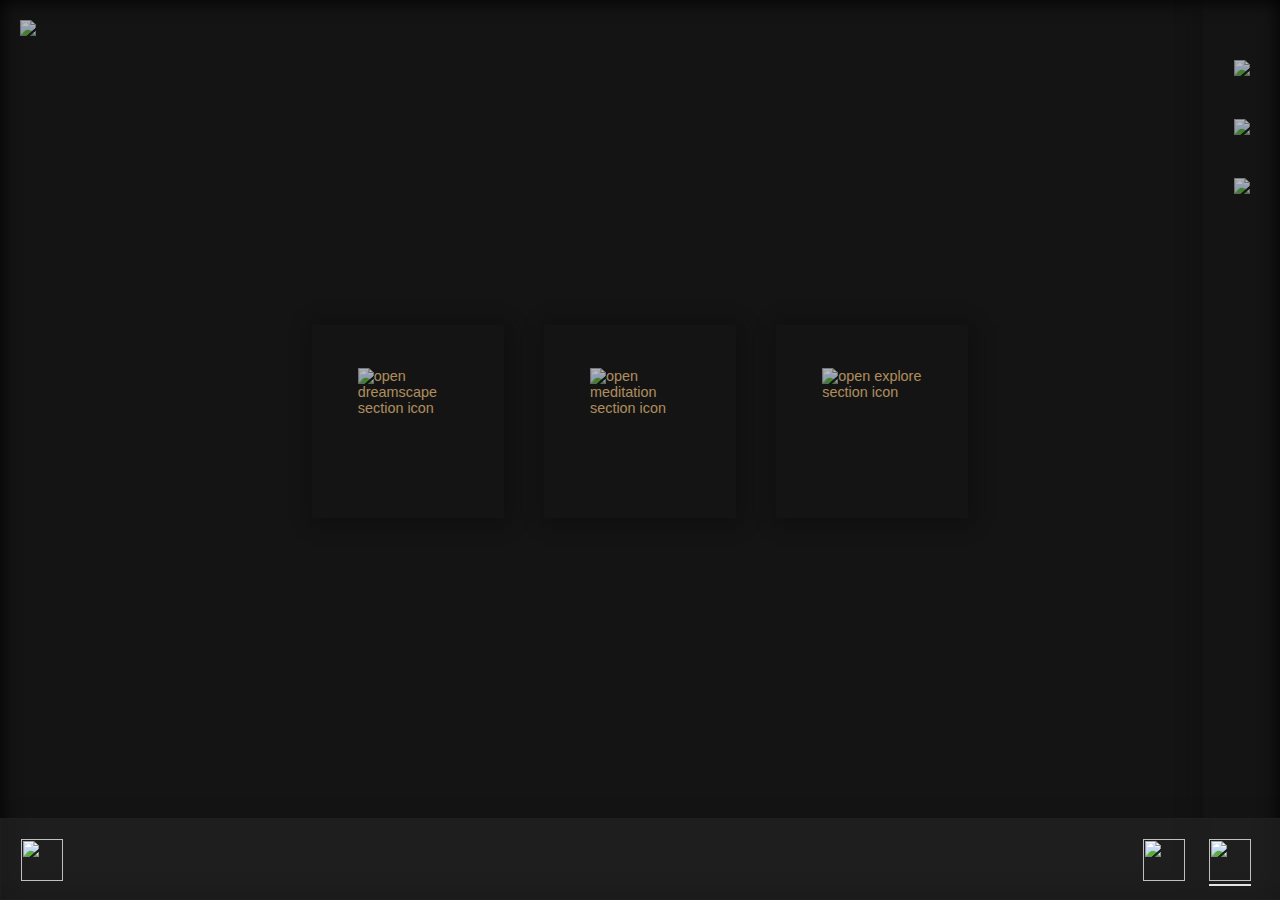
==== nouroexp.html @ ce96be26 "overlayRight shifted + edits to exp" ====
<!DOCTYPE html>
<html lang="en">
<head>
    <meta charset="UTF-8">
    <meta http-equiv="X-UA-Compatible" content="IE=edge">
    <meta name="viewport" content="width=, initial-scale=1.0">
    <title>Nouro Experience</title>
    <link rel="stylesheet" href="./experience.css">

</head>
<body>

    <audio id="myAudio" src="experienceMedia/serenity-danijel-zambo-main-version-02-34-1405.mp3" preload="auto" loop></audio>

    <div id="fourth-side" class="dropdown">
        <span><img class="touch" src="experienceMedia/touchpoint.svg" alt="hover for more info"></span>
        <div class="dropdown-content dc-right overlayExp" id="overlayExp">
            <h1>You're In Control</h1>
            <p>After ascension, the pod experiences can be accessed. Optical hand tracking adds freedom of motion in addition to tradition touchpad control.</p>
            <p>An informative onboarding video will play at the beginning to make the user experience easier for travelers. The pod's interface will be designed with the ability to call flight attendants, visualize route maps, and display food and beverage menus.</p>
        </div>
    </div>
    
    <div id="first-dreamscape" class="dropdown">
        <span><img class="touch" src="experienceMedia/touchpoint.svg" alt="hover for more info"></span>
        <div class="dropdown-content overlayExp" id="overlayExp">
            <h1>Dream Simulation</h1>
            <p>Our <i>Dreamscape</i> collection soothes passengers to sleep with calming visuals and sounds.</p>
        </div>
    </div>

    <div id="second-meditate" class="dropdown">
        <span><img class="touch" src="experienceMedia/touchpoint.svg" alt="hover for more info"></span>
        <div class="dropdown-content overlayExp" id="overlayExp">
            <h1>Meditation</h1>
            <p><i>Meditation</i> will focus the mind and prepare for the long journey ahead, talking passengers out of the cabin environment. Possible partnerships include companies such as Headspace.</p>
        </div>
    </div>

    <div id="third-explore" class="dropdown">
        <span><img class="touch" src="experienceMedia/touchpoint.svg" alt="hover for more info"></span>
        <div class="dropdown-content overlayExp" id="overlayExp">
            <h1>360° Adventures</h1>
            <p>Explore a library of immersive adventures across the world's top destinations through 360° videos in <i>Adventure</i>. Possible partnerships include companies such as National Georgraphic.</p>
        </div>
    </div>


    <div class="experienceContent-2">
        <div #id="logo" class="logo">
            <img src="experienceMedia/finalAsset 9victoria wordmark.png" class="newLogo">
        </div>

        <div #id="plane-menu" class="plane-menu">
            <img src="experienceMedia/callattendant-icon.svg" class="sideMenu-icon">
            <img src="experienceMedia/worldmap-icon.svg" class="sideMenu-icon">
            <img src="experienceMedia/dinner-icon.svg" class="sideMenu-icon">
        </div>

        <div id="menu" class="animated-up">            
            <div class="icon-wrapper" onclick="openDreamscape()">
                <img src="experienceMedia/moon.png" class="icon-1" alt="open dreamscape section icon">
            </div>

            <div class="icon-wrapper" onclick="openMeditation()">
                <img src="experienceMedia/meditate.png" class="icon-2" alt="open meditation section icon">
            </div>

            <div class="icon-wrapper" onclick="openExplore()">
                <img src="experienceMedia/explore.png" class="icon-4" alt="open explore section icon">
            </div>
        </div>

        <div id="modal-dream">
            <div #id="back-icon" class="back-icon" onclick="mainMenu()">
                <img>
            </div>
    
            <div class="dreamscape-menu">
                <h2>Dreamscape</h2>
                <img id="playpause-icon" src="experienceMedia/play-pause-icon.svg">
            </div>
            <video id="exp-video-1" class="exp-video-1", tabindex="0" , loop>
                <source type="video/webm; codecs=&quot;vp8, vorbis&quot;" src="experienceMedia/dreamscape.mp4"></source>
            </video>
        </div>

        <div id="modal-meditation">
            <div class="meditation-menu">
                <h2>Meditation</h2>
                <img id="playpause-icon" src="experienceMedia/play-pause-icon.svg">
            </div>
            <video id="exp-video-2" class="exp-video-2", tabindex="0" , loop>
                <source type="video/webm; codecs=&quot;vp8, vorbis&quot;" src="experienceMedia/meditation.mp4"></source>
            </video>
        </div>

        <div id="modal-explore">
            <div class="explore-menu">
                <h2>Explore</h2>
                <img id="playpause-icon" src="experienceMedia/play-pause-icon.svg">
                <p><a class="external" href="https://www.nationalgeographic.com/photography/article/st-croix-buck-island-reef-exploration-360-vr" target="_blank">Example video sourced from National Geogrpahic</a></p>
            </div>
            <video id="exp-video-3" class="exp-video-3", tabindex="0" , loop>
                <source type="video/webm; codecs=&quot;vp8, vorbis&quot;" src="experienceMedia/yt5s.com-360° Underwater National Park _ National Geographic-(480p)_3.mp4"></source>
            </video>
        </div>

    </div>

    <div class="footer">
        <div class="icon-left">
            <button id="exitButton" onclick="closeExperience()"><img class="footer-icon-svg" src="experienceMedia/exit.svg"></button>       
        </div>
        <div class="icon-right">
            <button id="infoButton" class="infoButton" onclick="showTouchpoints()"><img class="footer-icon-svg" src="experienceMedia/info-icon.svg"></button>
            <button id="audioButton" onclick="pause()">
                <a onclick="togglePlay()"><img id="audioStatus" class="footer-icon-svg" src="experienceMedia/audio-play.svg"></a>
            </button> 
        </div>
    </div>

    <script src="https://ajax.googleapis.com/ajax/libs/jquery/3.6.0/jquery.min.js"></script>
    <script  src="./expScript.js"></script>
</body>    
</html>
---- experience.css ----
body {
    background: #fff;
    margin: 0;
    font-size: 90%;
    font-family: proxima-nova, sans-serif;
    font-weight: 400;
    font-style: normal;
}

.experienceContent-2 {
    position: absolute;
    top: 0;
    left: 0;
    right: 0;
    bottom: 0;
    align-content: center;
    justify-content: center;
    overflow-x: hidden;
    display: flex;
    background-color: #141414;
    color: #edc27e;
    box-shadow: inset 0px 0px 20px rgb(0, 0, 0);
}

/* FOOTER STYLING */

.footer {
    display:table;
    height: 40px;
    width: 100%;
    position: fixed;
    padding: 20px;
    bottom: 0;
    left: 0;
    box-shadow: 0 1px 24px -1px rgba(0 0 0 / 10%);
    background: rgba(40,40,40,0.5);
    -webkit-backdrop-filter: blur(10px);
    backdrop-filter: blur(10px);
    border: 1px solid rgba(40,40,40,0.25);
}

button, input[type="submit"], input[type="reset"] {
	background-color: transparent;
    border: none;
	color: inherit;
	font: inherit;
	cursor: pointer;
	outline: none;
    padding: 0;
    margin: 0;
}

#exitButton {
    display: inline-block;
    border-bottom: transparent;
    margin: 10px;
    background-color: transparent;
}

#infoButton {
    display: inline-block;
    border-bottom: transparent;
    margin: 10px;
    background-color: transparent;
}

#audioButton {
    display: inline-block;
    border-bottom: 2px solid #e3e3e3;
    margin: 10px;
    background-color: transparent;
}

.footer-icon-svg {
    width: 42px;
    height: 42px;
    opacity: 1;
    background-color: transparent;
}

.footer-icon-svg:hover {
    opacity: 0.25;
}

.icon-left {
    position: fixed;
    top: 10px;
    left: 10px;
}

.icon-right {
    justify-content: right;
    position: fixed;
    top: 10px;
    right: 60px;
}

/* --------- LOGO NAV ------------ */

.logo {
    position: absolute;
    top: 20px;
    left: 20px;
}

.newLogo {
    height: 75px;
    width: auto;
    opacity: 0.7;
}

.back-icon {
    position: absolute;
    top: 0;
    left: 0;
    height: 42px;
    width: 42px;
    padding: 25px;
    z-index: 2000;
    content: url('./experienceMedia/back-hover.svg');
    cursor: pointer;
}

.back-icon:hover {
    content: url('./experienceMedia/back-static.svg');
}


/* --------- SIDE MENU ------------ */
.plane-menu {
    display: block;
    position: absolute;
    text-align: center;
    right: 0;
    top: 0;
    width: 6vw;
    height: 100vh;
    padding-top: 40px;
    background-image: url("experienceMedia/side-menu-bg.svg");
    -webkit-box-shadow: -2px 0px 16.5px 2px  rgba(13, 13, 13, 0.50);
    -moz-box-shadow: -2px 0px 16.5px 2px  rgba(13, 13, 13, 0.50);
    box-shadow: -2px 0px 16.5px 2px  rgba(13, 13, 13, 0.50);
}

.sideMenu-icon {
    width: 42px;
    height: auto;
    margin: 20px;
    opacity: 0.7;
    cursor: not-allowed;
}

.sideMenu-icon:hover {
    opacity: 1;
}

/* --------- MAIN MENU ------------ */

#menu {
    display: flex;
    margin-top: 35vh;
    opacity: 100%;
}

.animated-up {
    animation: menuSlide 1.5s ease-in-out 1;
    -moz-animation: menuSlide 1.5s ease-in-out 1;
    -o-animation: menuSlide 1.5s ease-in-out 1;
    -webkit-animation: menuSlide 1.5s ease-in-out 1;
    -webkit-transition-timing-function: cubic-bezier(0.7,0,0.3,1);
    transition-timing-function: cubic-bezier(0.7,0,0.3,1);
}
    @keyframes menuSlide {
        0% {opacity: 0; transform: translate3d(0, -25%,0);}
        100% {opacity: 1;transform: translate3d(0, 0, 0);}
    }
    @-moz-keyframes menuSlide {
        0% {opacity: 0; transform: translate3d(0, -25%,0);}
        100% {opacity: 1;transform: translate3d(0, 0, 0);}
    }
    @-o-keyframes menuSlide {
        0% {opacity: 0; transform: translate3d(0, -25%,0);}
        100% {opacity: 1;transform: translate3d(0, 0, 0);}
    }
    @-webkit-keyframes menuSlide {
        0% {opacity: 0; transform: translate3d(0, -25%,0);}
        100% {opacity: 1;transform: translate3d(0, 0, 0);}
    }

.icon-wrapper {
    width: 150px;
    height: 156px;
    margin: 10px 20px;
    padding: 18px 21.1px 19px 21.1px;
    object-fit: contain;
    opacity: 0.7;
    background-image: url(experienceMedia/icon-background.svg);
    background-position: center;
    background-repeat: no-repeat;
    background-size: cover;
    -webkit-box-shadow: 2px 2px 16.5px 2px #0d0d0d;
    -moz-box-shadow: 2px 2px 16.5px 2px #0d0d0d;
    box-shadow: 2px 2px 16.5px 2px #0d0d0d;
}

.icon-wrapper:hover {
    opacity: 1;
    cursor: pointer;
}

img.icon-1, img.icon-2, img.icon-3, img.icon-4 {
    width: 100px;
    height: 100px;
    padding: 25px;
    object-fit: contain;
    position: absolute;
  }


/* --------- TOUCHPOINTS ------------ */

.touch {
    height: 42px;
    width: 42px;
    cursor: pointer;
    opacity: 0.9;
    border-color: transparent;
    border-radius: 20px;
    -webkit-animation: shadow-drop-center 1.5s cubic-bezier(0.250, 0.460, 0.450, 0.940) infinite alternate-reverse both;
	animation: shadow-drop-center 1.5s cubic-bezier(0.250, 0.460, 0.450, 0.940) infinite alternate-reverse both;
}

.touch:hover {
    animation: none;
    content: url(experienceMedia/touch-hover.png);
    opacity: 0.8;
}


@-webkit-keyframes shadow-drop-center {
    0% {
        -webkit-box-shadow: 0 0 0 0 rgba(255, 255, 255, 0);
        box-shadow: 0 0 0 0 rgba(255, 255, 255, 0);
}
    100% {
        -webkit-box-shadow: 0 0 20px 0px rgba(255, 255, 255, 0.45);
            box-shadow: 0 0 20px 0px rgba(255, 255, 255, 0.45);
    }
  }
  @keyframes shadow-drop-center {
    0% {
        -webkit-box-shadow: 0 0 0 0 rgba(255, 255, 255, 0);
              box-shadow: 0 0 0 0 rgba(255, 255, 255, 0);
    }
    100% {
        -webkit-box-shadow: 0 0 20px 0px rgba(255, 255, 255, 0.45);
              box-shadow: 0 0 20px 0px rgba(255, 255, 255, 0.45);
    }
  }


.dropdown {
    z-index: 1000;
}

.dropdown-content {
    display: none;
    position: absolute;
    background-color: #f9f9f9;
    min-width: 160px;
    box-shadow: 0px 8px 16px 0px rgba(0,0,0,0.2);
    padding: 12px 16px;
    z-index: 1;
}

.dc-right {
    right: 0%;
}

.dropdown:hover .dropdown-content {
    display: block;
}

#first-dreamscape {
    display: none;
    position: absolute;
    top: 60vh;
    left: 33vw;
}

#second-meditate {
    display: none;
    position: absolute;
    top: 60vh;
    left: 49vw;
}

#third-explore {
    display: none;
    position: absolute;
    top: 60vh;
    right: 33vw;
}

#fourth-side {
    display: none;
    position: absolute;
    top: 10vh;
    right: 8%;
}

#overlayExp h1 {
    text-align: left;
    padding-top: 0.25vw;
    padding-left: 1.5vw;
    color: rgb(255, 255, 255);
    font-family: inherit;
    font-size: 1.5vw;
    font-weight: 400;
    text-transform: uppercase;
}

#overlayExp p {
    text-align: left;
    width: 28vw;
    color: rgba(200, 200, 200, 0.6);
    font-family: inherit;
    margin-bottom: 1vw;
    line-height: normal;
    font-size: 1vw;
    padding: 0 1.5vw 0 1.5vw;
}

#overlayExp {
    background: rgba(0,0,0,0.3);
    margin-top: 10px;
    color: rgba(240 240 240 / 0.7);
    border-radius: 20px;
    background-image: linear-gradient(
        150deg,
        rgba(255 255 255 / 40%) 0%,
        rgba(255 255 255 / 20%) 100%
    );
    backdrop-filter: blur(20px);
    box-shadow: 0 1px 24px -1px rgba(0 0 0 / 10%);
}


/* --------- OPTION SECTIONS ------------ */

#modal-dream, #modal-meditation, #modal-explore {
    display: none;
    width: 100%;
    height: 100%;
    position: absolute;
    top: 0;
    left: 0;
    z-index: 1000;
    background-color: #141414;
}

.dreamscape-menu, .meditation-menu, .explore-menu {
    z-index: 1500;
    height: auto; 
    position: relative;
    margin: 20% 40% 0 40%;
    padding: 1vw;
    text-align: center;
    background: rgba(0,0,0,0.3);
    border-radius: 20px;
    background-image: linear-gradient(
        150deg,
        rgba(255 255 255 / 40%) 0%,
        rgba(255 255 255 / 10%) 100%
    );
    backdrop-filter: blur(20px);
    box-shadow: 0 1px 24px -1px rgba(0 0 0 / 10%);
    cursor: pointer;
}

h2 {
    font-size: 25px;
    font-weight: 100;
    font-stretch: normal;
    margin-top: 5px;
    padding: 0;
    font-style: normal;    
    font-family: sans-serif;
    line-height: normal;
    letter-spacing: normal;
    text-align: center;
    color: rgb(255, 255, 255);
}

a.external {
    color: rgba(255 255 255 / 40%);
    font-family: inherit;
    font-style: normal;    
    line-height: normal;
    font-size: 0.5vw;
    text-transform: uppercase;
    text-decoration: none;
}

a.external:hover {
    color: rgba(0,0,0,0.3);
}

.thumbnail {
    width: 45%;
    height: 300px;
    margin: 15vh 20px 20px 0;
    opacity: 0.8;
    border-radius: 10px;
    border: solid 1px #232323;
    -webkit-box-shadow: 2px 2px 16.5px 2px #0d0d0d;
    -moz-box-shadow: 2px 2px 16.5px 2px #0d0d0d;
    box-shadow: 2px 2px 16.5px 2px #0d0d0d;
  }



/* --------- VIDEOS ------------ */

.exp-video-1, .exp-video-2, .exp-video-3 {
    position: absolute;
    top: 0;
    left: 0;
    right: 0;
    bottom: 0;
    min-width: 100%;
    min-height: 80%;
    z-index: 0;
    -webkit-transition: all 1s;
    -moz-transition: all 1s;
    -o-transition: all 1s;
    transition: all 1s;
}

#playpause-icon {
    height: 32px;
    width: auto;
    padding-bottom: 1vh;
}
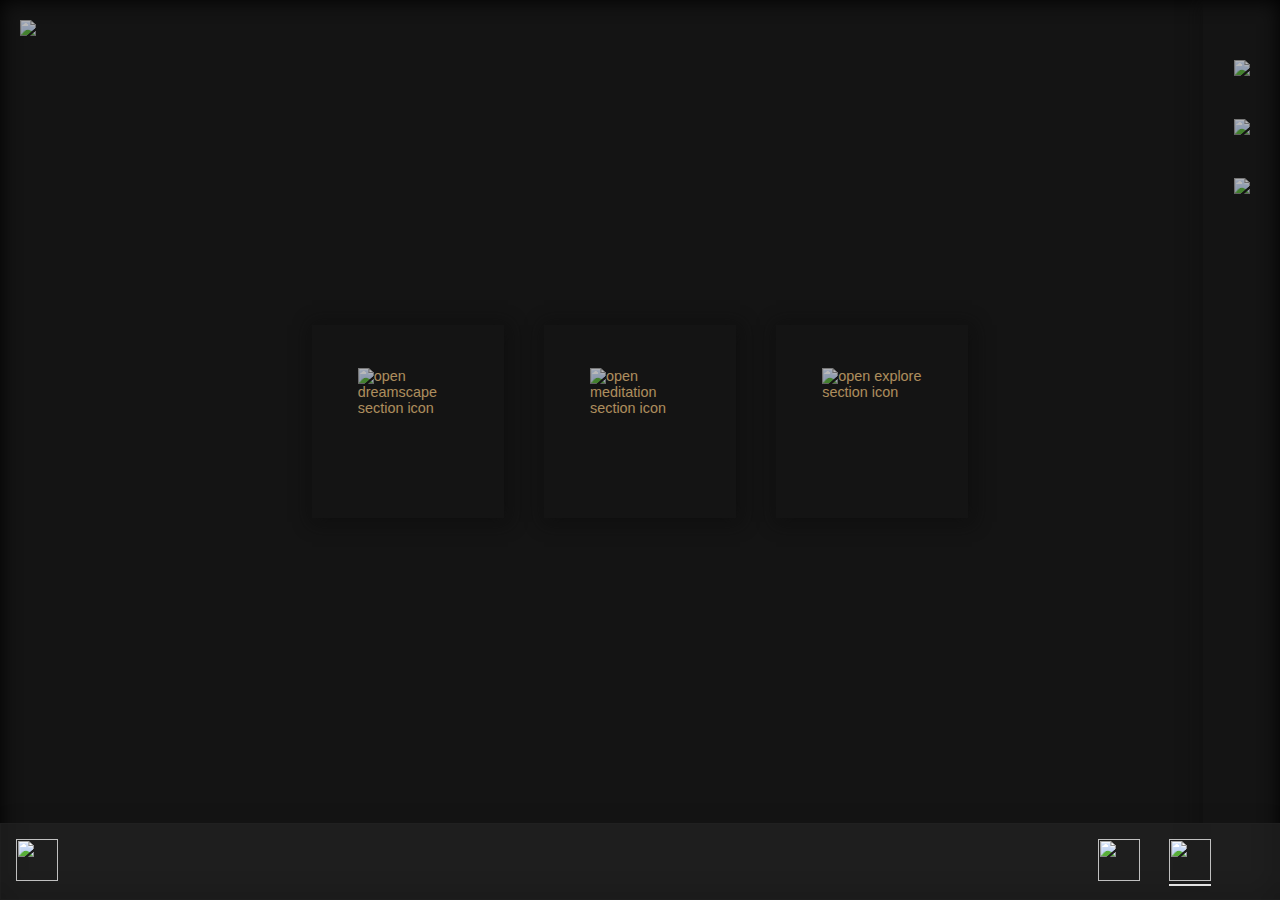
==== commit ccd1eb2a: "overlay right shifted + exp edits" ====
--- a/nouroexp.html
+++ b/nouroexp.html
@@ -46,10 +46,9 @@
     </div>
 
 
-    <div class="experienceContent-2">
-        <div #id="logo" class="logo">
-            <img src="experienceMedia/finalAsset 9victoria wordmark.png" class="newLogo">
-        </div>
+    <div class="experienceContent">
+        
+        <img src="experienceMedia/finalAsset 9victoria wordmark.png" class="newLogo">
 
         <div #id="plane-menu" class="plane-menu">
             <img src="experienceMedia/callattendant-icon.svg" class="sideMenu-icon">
@@ -75,35 +74,46 @@
             <div #id="back-icon" class="back-icon" onclick="mainMenu()">
                 <img>
             </div>
-    
-            <div class="dreamscape-menu">
-                <h2>Dreamscape</h2>
-                <img id="playpause-icon" src="experienceMedia/play-pause-icon.svg">
+            <div>
+                <div class="dreamscape-menu">
+                    <h2>Dreamscape</h2>
+                    <img id="playpause-icon" src="experienceMedia/play-pause-icon.svg">
+                </div>
+                <video id="exp-video-1" class="exp-video-1", tabindex="0" , loop>
+                    <source type="video/webm; codecs=&quot;vp8, vorbis&quot;" src="experienceMedia/dreamscape.mp4"></source>
+                </video>
             </div>
-            <video id="exp-video-1" class="exp-video-1", tabindex="0" , loop>
-                <source type="video/webm; codecs=&quot;vp8, vorbis&quot;" src="experienceMedia/dreamscape.mp4"></source>
-            </video>
         </div>
 
         <div id="modal-meditation">
-            <div class="meditation-menu">
-                <h2>Meditation</h2>
-                <img id="playpause-icon" src="experienceMedia/play-pause-icon.svg">
+            <div #id="back-icon" class="back-icon" onclick="mainMenu()">
+                <img>
             </div>
-            <video id="exp-video-2" class="exp-video-2", tabindex="0" , loop>
-                <source type="video/webm; codecs=&quot;vp8, vorbis&quot;" src="experienceMedia/meditation.mp4"></source>
-            </video>
+            <div>
+                <div class="meditation-menu">
+                    <h2>Meditation</h2>
+                    <img id="playpause-icon" src="experienceMedia/play-pause-icon.svg">
+                </div>
+                <video id="exp-video-2" class="exp-video-2", tabindex="0" , loop>
+                    <source type="video/webm; codecs=&quot;vp8, vorbis&quot;" src="experienceMedia/meditation.mp4"></source>
+                </video>
+            </div>
         </div>
 
         <div id="modal-explore">
-            <div class="explore-menu">
-                <h2>Explore</h2>
-                <img id="playpause-icon" src="experienceMedia/play-pause-icon.svg">
-                <p><a class="external" href="https://www.nationalgeographic.com/photography/article/st-croix-buck-island-reef-exploration-360-vr" target="_blank">Example video sourced from National Geogrpahic</a></p>
+            <div #id="back-icon" class="back-icon" onclick="mainMenu()">
+                <img>
             </div>
-            <video id="exp-video-3" class="exp-video-3", tabindex="0" , loop>
-                <source type="video/webm; codecs=&quot;vp8, vorbis&quot;" src="experienceMedia/yt5s.com-360° Underwater National Park _ National Geographic-(480p)_3.mp4"></source>
-            </video>
+            <div>
+                <div class="explore-menu">
+                    <h2>Explore</h2>
+                    <img id="playpause-icon" src="experienceMedia/play-pause-icon.svg">
+                    <p><a class="external" href="https://www.nationalgeographic.com/photography/article/st-croix-buck-island-reef-exploration-360-vr" target="_blank">Example video sourced from National Geogrpahic</a></p>
+                </div>
+                <video id="exp-video-3" class="exp-video-3", tabindex="0" , loop>
+                    <source type="video/webm; codecs=&quot;vp8, vorbis&quot;" src="experienceMedia/yt5s.com-360° Underwater National Park _ National Geographic-(480p)_3.mp4"></source>
+                </video>
+            </div>
         </div>
 
     </div>
--- a/experience.css
+++ b/experience.css
@@ -1,6 +1,5 @@
 
 body {
-    background: #fff;
     margin: 0;
     font-size: 90%;
     font-family: proxima-nova, sans-serif;
@@ -8,7 +7,7 @@
     font-style: normal;
 }
 
-.experienceContent-2 {
+.experienceContent {
     position: absolute;
     top: 0;
     left: 0;
@@ -23,14 +22,22 @@
     box-shadow: inset 0px 0px 20px rgb(0, 0, 0);
 }
 
+.newLogo {
+    height: 75px;
+    width: auto;
+    opacity: 0.7;
+    position: absolute;
+    top: 20px;
+    left: 20px;
+}
+
 /* FOOTER STYLING */
 
 .footer {
     display:table;
-    height: 40px;
-    width: 100%;
+    height: 70px;
+    width: 100vw;
     position: fixed;
-    padding: 20px;
     bottom: 0;
     left: 0;
     box-shadow: 0 1px 24px -1px rgba(0 0 0 / 10%);
@@ -51,17 +58,10 @@
     margin: 0;
 }
 
-#exitButton {
+#exitButton, #infoButton {
     display: inline-block;
     border-bottom: transparent;
-    margin: 10px;
-    background-color: transparent;
-}
-
-#infoButton {
-    display: inline-block;
-    border-bottom: transparent;
-    margin: 10px;
+    margin: 15px;
     background-color: transparent;
 }
 
@@ -83,32 +83,14 @@
     opacity: 0.25;
 }
 
-.icon-left {
-    position: fixed;
-    top: 10px;
-    left: 10px;
-}
-
 .icon-right {
     justify-content: right;
     position: fixed;
-    top: 10px;
+    top: 0;
     right: 60px;
 }
 
-/* --------- LOGO NAV ------------ */
-
-.logo {
-    position: absolute;
-    top: 20px;
-    left: 20px;
-}
-
-.newLogo {
-    height: 75px;
-    width: auto;
-    opacity: 0.7;
-}
+/* --------- BACK ARROW NAV ------------ */
 
 .back-icon {
     position: absolute;
@@ -215,7 +197,7 @@
     padding: 25px;
     object-fit: contain;
     position: absolute;
-  }
+}
 
 
 /* --------- TOUCHPOINTS ------------ */
@@ -407,19 +389,6 @@
     color: rgba(0,0,0,0.3);
 }
 
-.thumbnail {
-    width: 45%;
-    height: 300px;
-    margin: 15vh 20px 20px 0;
-    opacity: 0.8;
-    border-radius: 10px;
-    border: solid 1px #232323;
-    -webkit-box-shadow: 2px 2px 16.5px 2px #0d0d0d;
-    -moz-box-shadow: 2px 2px 16.5px 2px #0d0d0d;
-    box-shadow: 2px 2px 16.5px 2px #0d0d0d;
-  }
-
-
 
 /* --------- VIDEOS ------------ */
 
